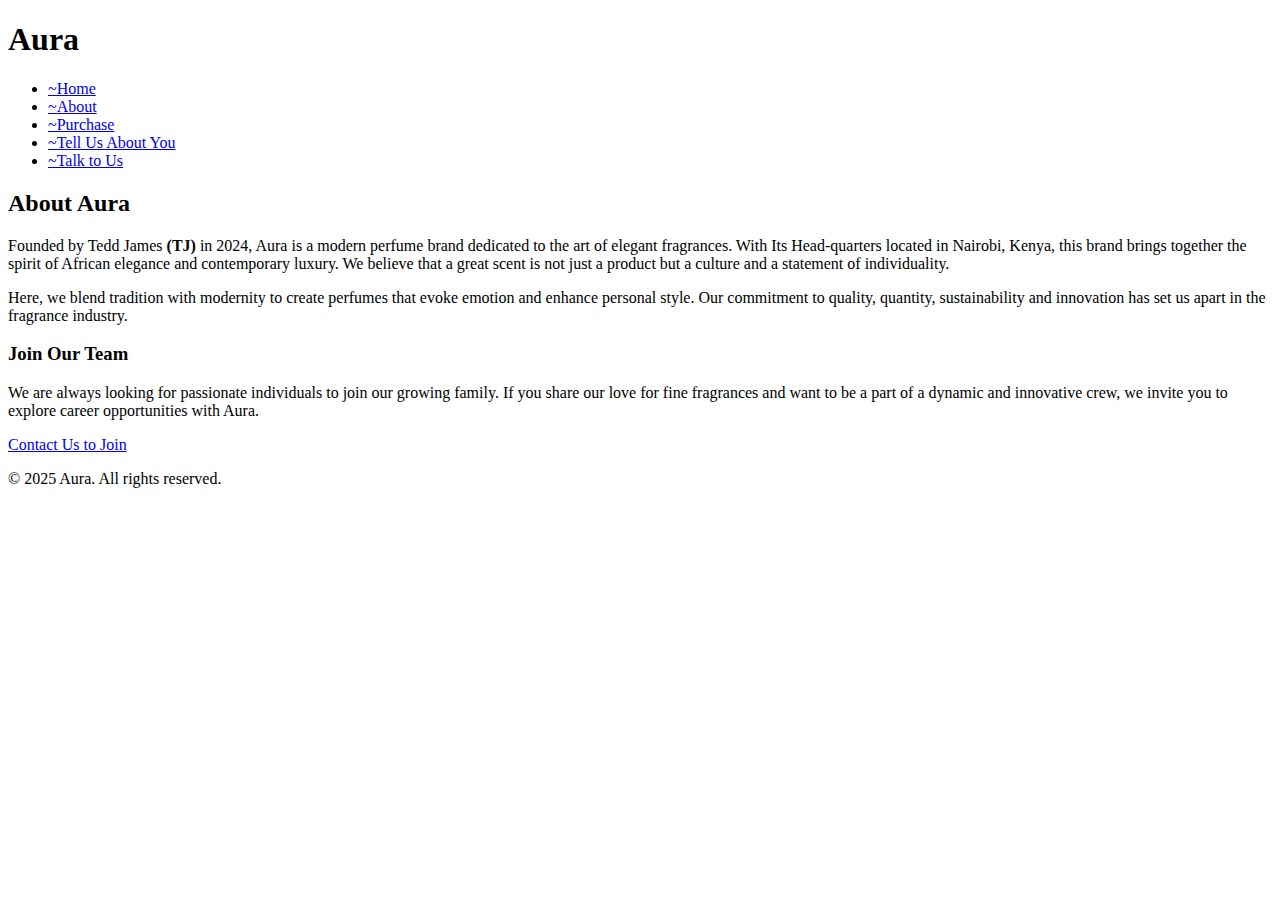
==== about.html @ 9f2813f8 "added about.html,.css & .js" ====
<!DOCTYPE html>
<html lang="en">
<head>
    <meta charset="UTF-8">
    <meta name="viewport" content="width=device-width, initial-scale=1.0">
    <title>Aura - About Us</title>
    <link rel="stylesheet" href="./css/about.css">
</head>
<body>
       <header class="site-header">
        <div class="container">
            <h1 class="logo">Aura</h1>
            <nav class="site-nav">
                <ul>
                    <li><a href="index.html">~Home</a></li>
                    <li><a href="about.html">~About</a></li>
                    <li><a href="product.html">~Purchase</a></li>
                    <li><a href="addinfo.html">~Tell Us About You</a></li>
                    <li><a href="contact.html">~Talk to Us</a></li>
                </ul>
            </nav>
        </div>
   </header>
   </header> 

   <main>
    <section class="about-section">
        <div class="container">
            <h2>About Aura</h2>
            <p>
                Founded by Tedd James <strong>(TJ)</strong> in 2024, Aura is a modern perfume brand 
                dedicated to the art of elegant fragrances. With Its Head-quarters located in Nairobi,
                Kenya, this brand brings together the spirit of African elegance and contemporary luxury.
                We believe that a great scent is not just a product but a culture and a statement of 
                individuality.
            </p>
            <p>
                Here, we blend tradition with modernity to create perfumes that evoke emotion and enhance
                personal style. Our commitment to quality, quantity, sustainability and innovation has set us
                apart in the fragrance industry.
            </p>
            <h3>Join Our Team</h3>
            <p>
                We are always looking for passionate individuals to join our growing
                family. If you share our love for fine fragrances and want to be a
                part of a dynamic and innovative crew, we invite you to explore
                career opportunities with Aura.
            </p>
        </div>
    </section>
   </main>

   <footer class="site-header">
    <div class="container">
        <a href="contact.html">Contact Us to Join</a>
        <p>&copy; 2025 Aura. All rights reserved.</p>
    </div>
   </footer>
   <script src="./js/about.js"></script>
</body>
</html>
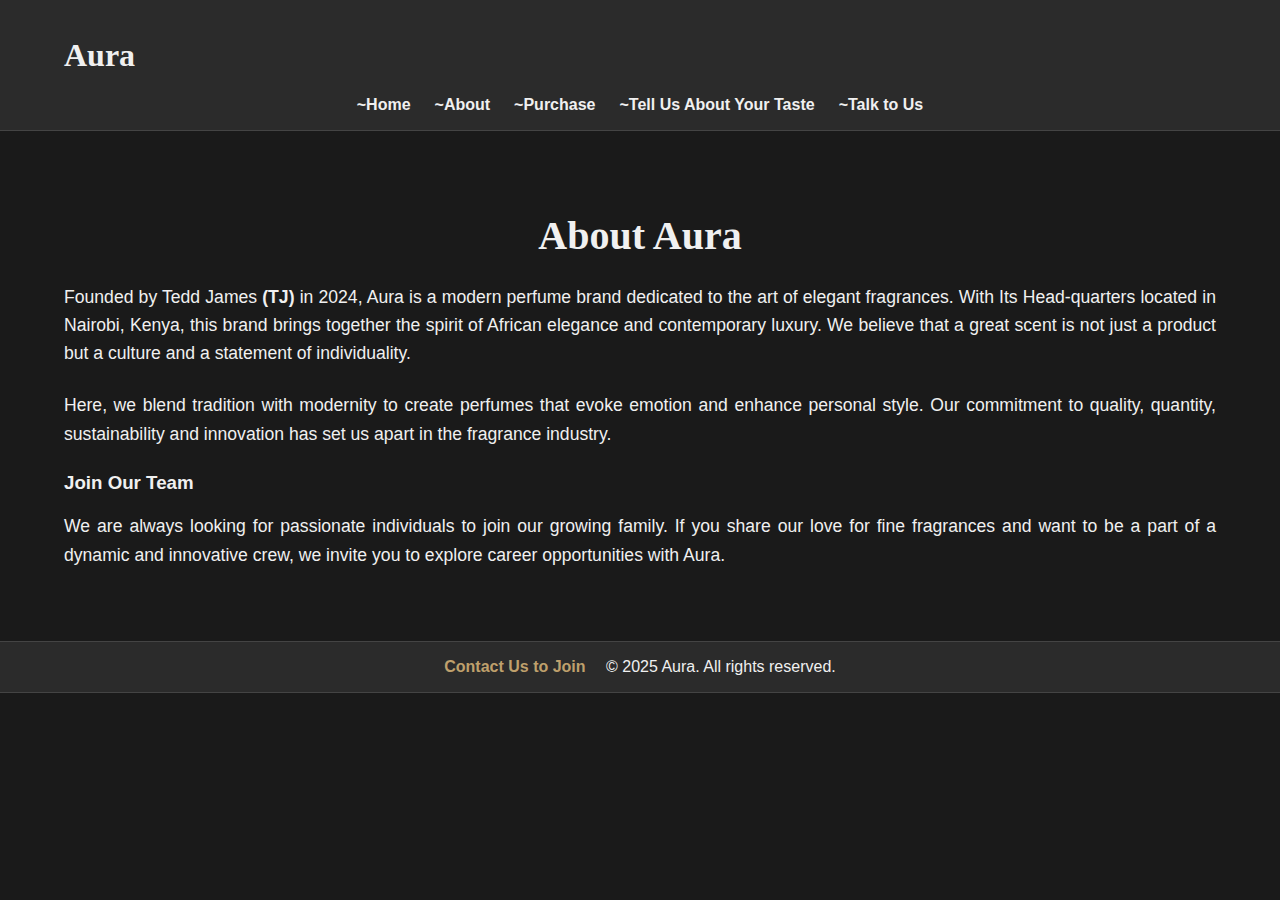
==== commit 79476f4d: "added contact.html,.css & .js" ====
--- a/about.html
+++ b/about.html
@@ -15,7 +15,7 @@
                     <li><a href="index.html">~Home</a></li>
                     <li><a href="about.html">~About</a></li>
                     <li><a href="product.html">~Purchase</a></li>
-                    <li><a href="addinfo.html">~Tell Us About You</a></li>
+                    <li><a href="addinfo.html">~Tell Us About Your Taste</a></li>
                     <li><a href="contact.html">~Talk to Us</a></li>
                 </ul>
             </nav>
--- a/css/about.css
+++ b/css/about.css
@@ -0,0 +1,99 @@
+/* Global Styles: Set dark background, light text, and base font */
+body {
+  background-color: #1a1a1a; /* Dark background */
+  color: #f0f0f0; /* Light text for contrast */
+  font-family: "Lato", sans-serif;
+  margin: 0;
+  padding: 0;
+}
+
+/* Container for consistent width and center alignment */
+.container {
+  width: 90%;
+  max-width: 1200px;
+  margin: 0 auto;
+  padding: 0 15px;
+}
+
+/* Header & Navigation Styling */
+.site-header {
+  background-color: #2b2b2b; /* Dark header background */
+  padding: 1rem 0;
+  border-bottom: 1px solid #444;
+}
+
+.logo {
+  font-family: "Playfair Display", serif;
+  font-size: 2rem;
+  color: #f0f0f0;
+}
+
+.site-nav ul {
+  list-style: none; /* Remove default list bullets */
+  display: flex; /* Use Flexbox for horizontal layout */
+  justify-content: center; /* Center the navigation items */
+  gap: 1.5rem; /* Space between items */
+  margin: 0;
+  padding: 0;
+}
+
+.site-nav a {
+  text-decoration: none; /* Remove underlines */
+  color: #f0f0f0; /* Light text color */
+  font-weight: bold;
+  transition: color 0.3s ease; /* Smooth color transition on hover */
+}
+
+.site-nav a:hover {
+  color: #bfa06c; /* Accent color on hover */
+}
+
+/* About Section Styling */
+.about-section {
+  padding: 3rem 0; /* Vertical padding for breathing room */
+}
+
+.about-section h2 {
+  font-family: "Playfair Display", serif;
+  font-size: 2.5rem;
+  text-align: center; /* Center the headline */
+  margin-bottom: 1.5rem;
+}
+
+.about-section p {
+  font-size: 1.1rem;
+  line-height: 1.6;
+  margin-bottom: 1.5rem;
+  text-align: justify; /* Justify paragraphs for a clean look */
+}
+
+/* Footer Styling - note: your footer in the HTML uses the class "site-header" */
+footer.site-header {
+  background-color: #2b2b2b; /* Match header background */
+  padding: 1rem 0;
+  border-top: 1px solid #444;
+  text-align: center;
+}
+
+footer.site-header a {
+  text-decoration: none;
+  color: #bfa06c; /* Accent color for the link */
+  font-weight: bold;
+  margin-right: 1rem; /* Space between the button/link and text */
+}
+
+footer.site-header p {
+  display: inline-block; /* Align with the link */
+  margin: 0;
+}
+
+/* Responsive Adjustments */
+@media (max-width: 768px) {
+  .site-nav ul {
+    flex-direction: column; /* Stack navigation items vertically on smaller screens */
+  }
+
+  .about-section p {
+    text-align: left; /* Left-align text on smaller screens for readability */
+  }
+}
